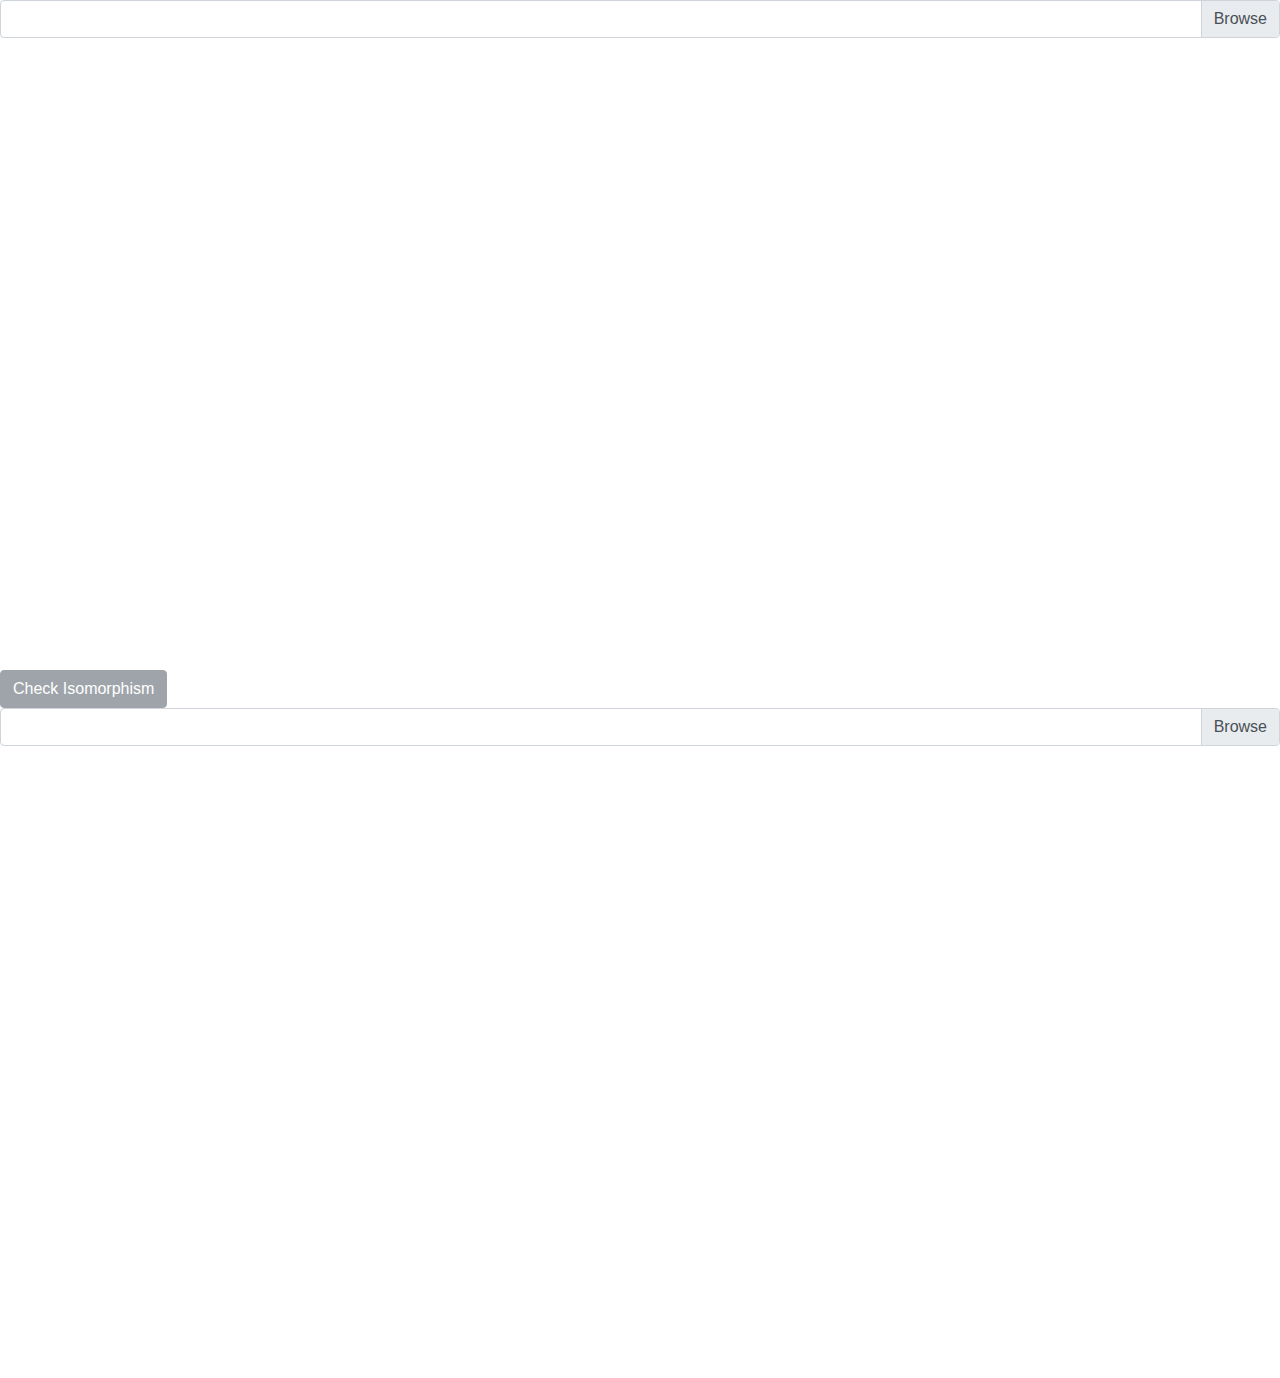
==== index.html @ c414004d "Update file order" ====
<html>
  <head>
    <title>Isomorphism Checker</title>
    <link rel="stylesheet" href="styles.css" />
    <link
      rel="stylesheet"
      href="https://maxcdn.bootstrapcdn.com/bootstrap/4.4.1/css/bootstrap.min.css"
    />
    <script src="https://ajax.googleapis.com/ajax/libs/jquery/3.4.1/jquery.min.js"></script>
    <script src="https://maxcdn.bootstrapcdn.com/bootstrap/4.4.1/js/bootstrap.min.js"></script>
    <script src="https://d3js.org/d3.v4.min.js"></script>
    <script src="js/upload_graphs.js"></script>
    <script src="js/graph.js"></script>
    <script src="js/process_graph.js"></script>
    <script src="js/isomorphism_result.js"></script>
  </head>
  <body>
    <div class="graph left">
      <div class="uploader">
        <form id="upload-file1" method="post" enctype="multipart/form-data">
          <div class="custom-file mb-3">
            <input
              type="file"
              class="custom-file-input"
              id="graphfile1"
              name="file"
            />
            <label class="custom-file-label" for="customFile"></label>
          </div>
        </form>
      </div>
      <div class="centered">
        <svg id="graph1svg" width="960" height="600"></svg>
      </div>
    </div>
    <div class="isomorphism-checker">
      <button
        type="button"
        id="iso-btn"
        class="btn btn-secondary"
        onclick="showIsomorphismResult()"
        disabled
      >
        Check Isomorphism
      </button>
    </div>
    <div class="graph right">
      <div class="uploader">
        <form id="upload-file2" method="post" enctype="multipart/form-data">
          <div class="custom-file mb-3">
            <input
              type="file"
              class="custom-file-input"
              id="graphfile2"
              name="file"
            />
            <label class="custom-file-label" for="customFile"></label>
          </div>
        </form>
      </div>
      <div class="centered">
        <svg id="graph2svg" width="960" height="600"></svg>
      </div>
    </div>
  </body>
</html>
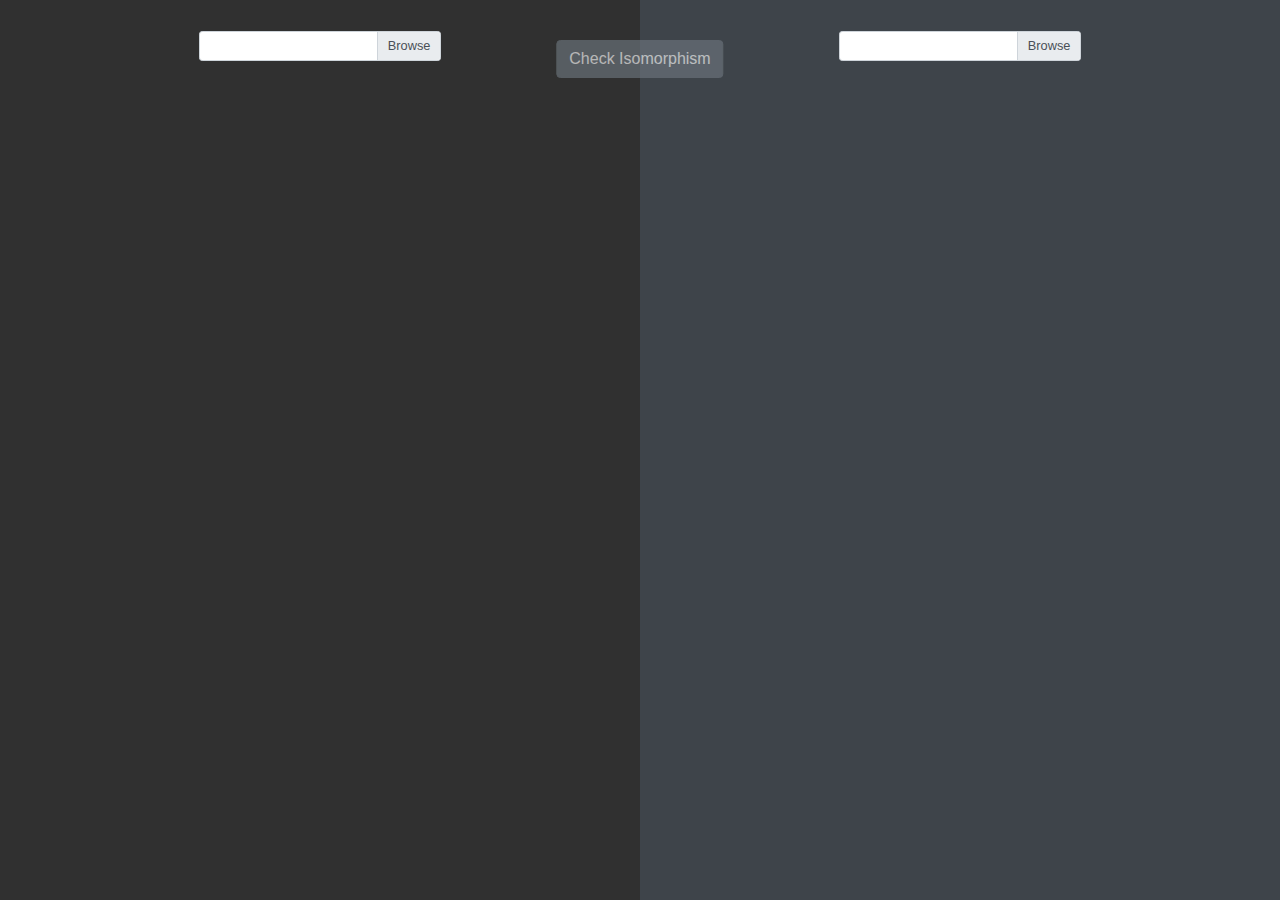
==== commit 35a71673: "Add isomorphism result panel" ====
--- a/index.html
+++ b/index.html
@@ -44,6 +44,21 @@
         Check Isomorphism
       </button>
     </div>
+    <div class="isomorphism-result">
+      <div
+        class="overflow-auto"
+        id="result-scroll-pane"
+        style="width: 175px; height: 145px; display:none;"
+      >
+        <table
+          class="table table-hover table-borderless"
+          id="result-table"
+          style="text-align: center;"
+        >
+          <tbody></tbody>
+        </table>
+      </div>
+    </div>
     <div class="graph right">
       <div class="uploader">
         <form id="upload-file2" method="post" enctype="multipart/form-data">
--- a/styles.css
+++ b/styles.css
@@ -0,0 +1,78 @@
+.graph {
+  height: 100%;
+  width: 50%;
+  position: fixed;
+  z-index: 1;
+  top: 0;
+  overflow-x: hidden;
+  padding-top: 20px;
+}
+
+.left {
+  left: 0;
+  background-color: rgb(48, 48, 48);
+}
+
+.right {
+  right: 0;
+  background-color: rgb(62, 68, 74);
+}
+
+.centered {
+  position: absolute;
+  top: 50%;
+  left: 50%;
+  transform: translate(-50%, -50%);
+}
+
+.uploader {
+  color: white;
+  position: absolute;
+  zoom: 80%;
+  top: 6.5%;
+  left: 50%;
+  transform: translate(-50%, -50%);
+}
+
+.isomorphism-checker {
+  position: fixed;
+  top: 6.5%;
+  left: 50%;
+  transform: translate(-50%, -50%);
+  text-align: center;
+  z-index: 2;
+}
+
+.isomorphism-result {
+  background-color: rgb(76, 82, 88);
+  position: fixed;
+  top: 50%;
+  left: 50%;
+  transform: translate(-50%, -50%);
+  text-align: center;
+  z-index: 2;
+}
+
+.isomorphism-checker button {
+  -webkit-transition: background-color 0.3s ease-in-out;
+  -moz-transition: background-color 0.3s ease-in-out;
+  -o-transition: background-color 0.3s ease-in-out;
+  -khtml-transition: background-color 0.3s ease-in-out;
+  transition: background-color 0.3s ease-in-out;
+}
+
+.links line {
+  stroke: #999;
+  stroke-opacity: 1;
+}
+
+.nodes circle {
+  stroke: #fff;
+  stroke-width: 1.5px;
+}
+
+.nodes text {
+  pointer-events: none;
+  font: 40px sans-serif;
+  stroke: #fff;
+}
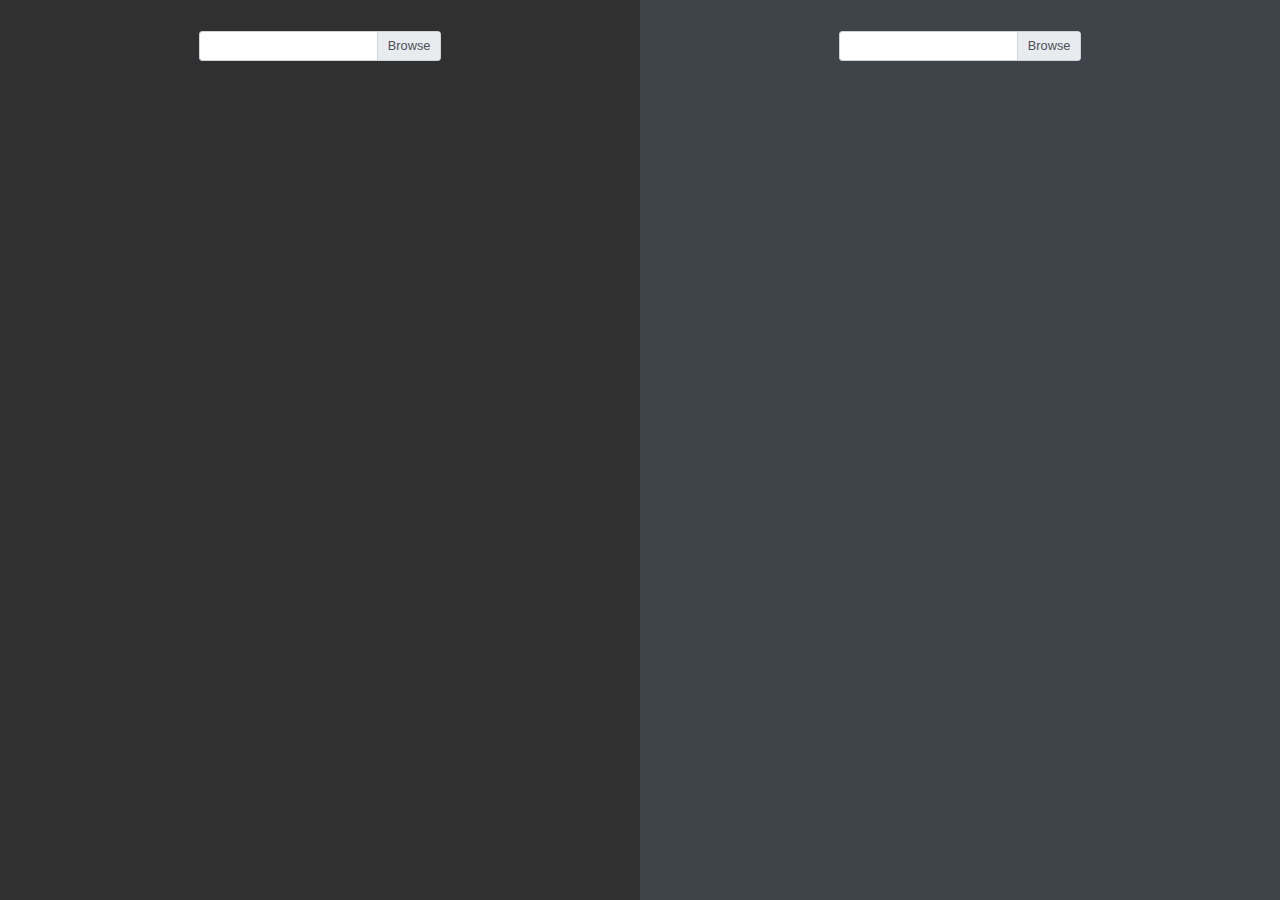
==== commit 28892541: "Show the created file info to user" ====
--- a/index.html
+++ b/index.html
@@ -1,6 +1,6 @@
 <html>
   <head>
-    <title>Isomorphism Checker</title>
+    <title>Visual Graph Isomorphism</title>
     <link rel="stylesheet" href="styles.css" />
     <link
       rel="stylesheet"
@@ -9,10 +9,12 @@
     <script src="https://ajax.googleapis.com/ajax/libs/jquery/3.4.1/jquery.min.js"></script>
     <script src="https://maxcdn.bootstrapcdn.com/bootstrap/4.4.1/js/bootstrap.min.js"></script>
     <script src="https://d3js.org/d3.v4.min.js"></script>
+    <script src="js/constants.js"></script>
     <script src="js/upload_graphs.js"></script>
     <script src="js/graph.js"></script>
     <script src="js/process_graph.js"></script>
     <script src="js/isomorphism_result.js"></script>
+    <script src="js/save_isomorphism_result.js"></script>
   </head>
   <body>
     <div class="graph left">
@@ -32,32 +34,57 @@
       <div class="centered">
         <svg id="graph1svg" width="960" height="600"></svg>
       </div>
+      <div class="loading-bar" id="loadingBar1" style="display:none;">
+        <img src="assets/loading.svg" />
+      </div>
     </div>
-    <div class="isomorphism-checker">
+    <div
+      class="isomorphism-checker"
+      id="iso-checker-container"
+      style="display:none"
+    >
       <button
         type="button"
-        id="iso-btn"
+        id="check-iso-btn"
         class="btn btn-secondary"
         onclick="showIsomorphismResult()"
-        disabled
       >
         Check Isomorphism
       </button>
     </div>
-    <div class="isomorphism-result">
-      <div
-        class="overflow-auto"
-        id="result-scroll-pane"
-        style="width: 175px; height: 145px; display:none;"
-      >
-        <table
-          class="table table-hover table-borderless"
-          id="result-table"
-          style="text-align: center;"
+    <div
+      class="isomorphism-result-container"
+      id="result-container"
+      style="display:none;"
+    >
+      <div class="isomorphism-result">
+        <div
+          class="overflow-auto"
+          id="result-scroll-pane"
+          style="width: 175px; height: 145px;"
         >
-          <tbody></tbody>
-        </table>
+          <table
+            class="table table-borderless"
+            id="result-table"
+            style="text-align: center;"
+          >
+            <tbody></tbody>
+          </table>
+        </div>
       </div>
+      <div class="save-isomorphism-result">
+        <button
+          type="button"
+          id="save-iso-results-btn"
+          class="btn"
+          style="color: rgb(255, 255, 255); background-color: rgb(50, 80, 131);"
+          onclick="saveIsomorphismResult()"
+          disabled
+        >
+          Save
+        </button>
+      </div>
+      <div class="saved-file-info"></div>
     </div>
     <div class="graph right">
       <div class="uploader">
@@ -76,6 +103,9 @@
       <div class="centered">
         <svg id="graph2svg" width="960" height="600"></svg>
       </div>
+      <div class="loading-bar" id="loadingBar2" style="display:none;">
+        <img src="assets/loading.svg" />
+      </div>
     </div>
   </body>
 </html>
--- a/styles.css
+++ b/styles.css
@@ -25,6 +25,14 @@
   transform: translate(-50%, -50%);
 }
 
+.loading-bar {
+  position: absolute;
+  top: 50%;
+  left: 50%;
+  transform: translate(-50%, -50%);
+  z-index: 2;
+}
+
 .uploader {
   color: white;
   position: absolute;
@@ -43,10 +51,39 @@
   z-index: 2;
 }
 
+.isomorphism-result-container {
+  position: relative;
+  top: 50%;
+  left: 50%;
+  transform: translate(-50%, -50%);
+  z-index: 2;
+}
+
 .isomorphism-result {
   background-color: rgb(76, 82, 88);
   position: fixed;
+  text-align: center;
   top: 50%;
+  left: 50%;
+  transform: translate(-50%, -50%);
+  z-index: 2;
+}
+
+.save-isomorphism-result {
+  position: absolute;
+  bottom: 0;
+  top: 80px;
+  left: 50%;
+  transform: translate(-50%, -50%);
+  text-align: center;
+  z-index: 2;
+}
+
+.saved-file-info {
+  position: absolute;
+  color: rgb(207, 7, 7);
+  bottom: 0;
+  top: 130px;
   left: 50%;
   transform: translate(-50%, -50%);
   text-align: center;
